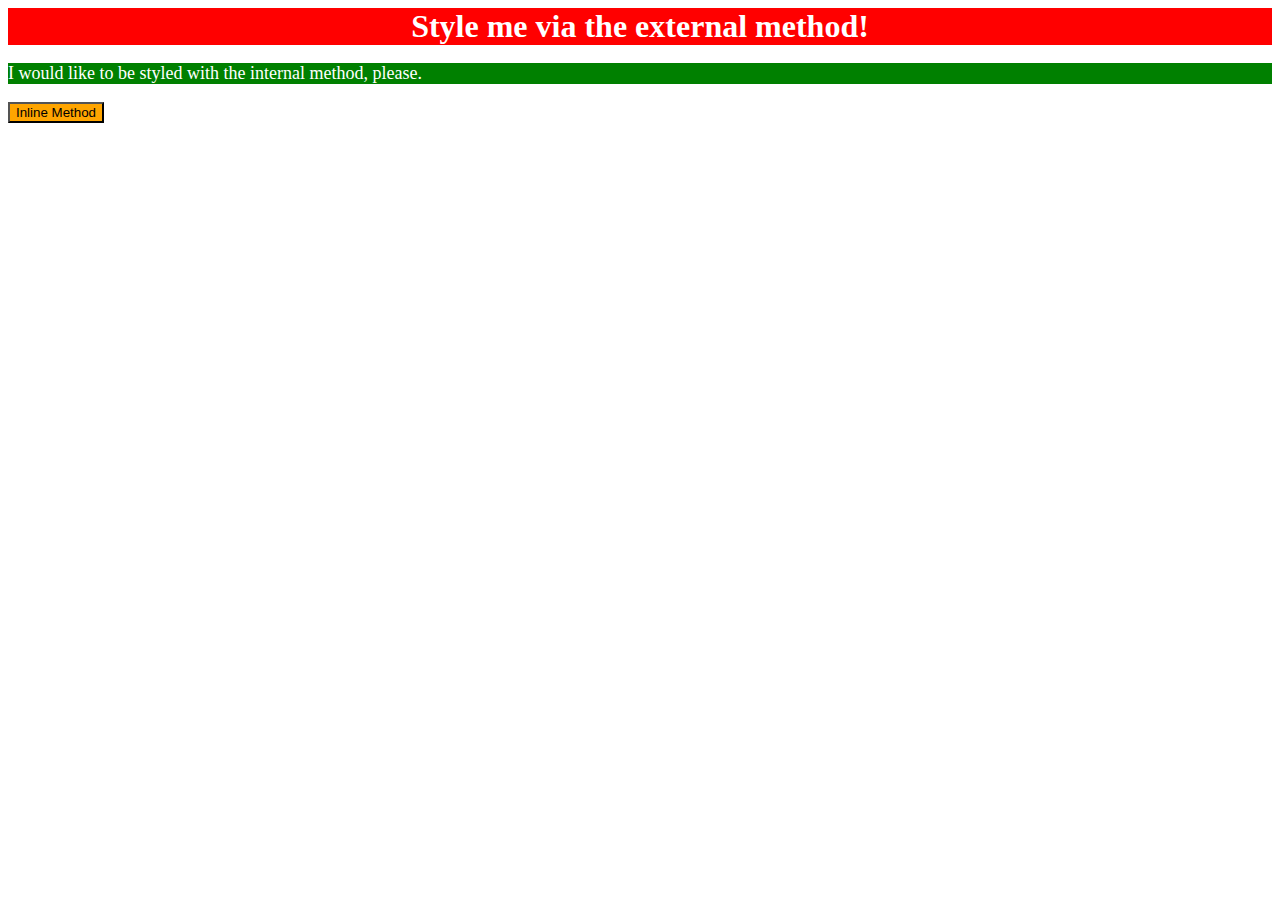
==== foundations/01-css-methods/inline-css/index.html @ 55f63cc1 "feat(external-and-internal-css): created external and internal css" ====
<!DOCTYPE html>
<html lang="en">
  <head>
    <meta charset="UTF-8">
    <meta http-equiv="X-UA-Compatible" content="IE=edge">
    <meta name="viewport" content="width=device-width, initial-scale=1.0">
    <link rel="stylesheet" href="style.css">
    <title>Methods for Adding CSS</title>
  </head>
  <body>
    <div>Style me via the external method!</div>
    <p>I would like to be styled with the internal method, please.</p>
    <button>Inline Method</button>
  </body>
</html>
---- foundations/01-css-methods/inline-css/style.css ----
div {
    background-color: red;
    color: white;
    font-size: 32px;
    text-align: center;
    font-weight: bold;
}

p {
    background-color: green;
    color: white;
    font-size: 18px;
}

button {
    background-color: orange
}
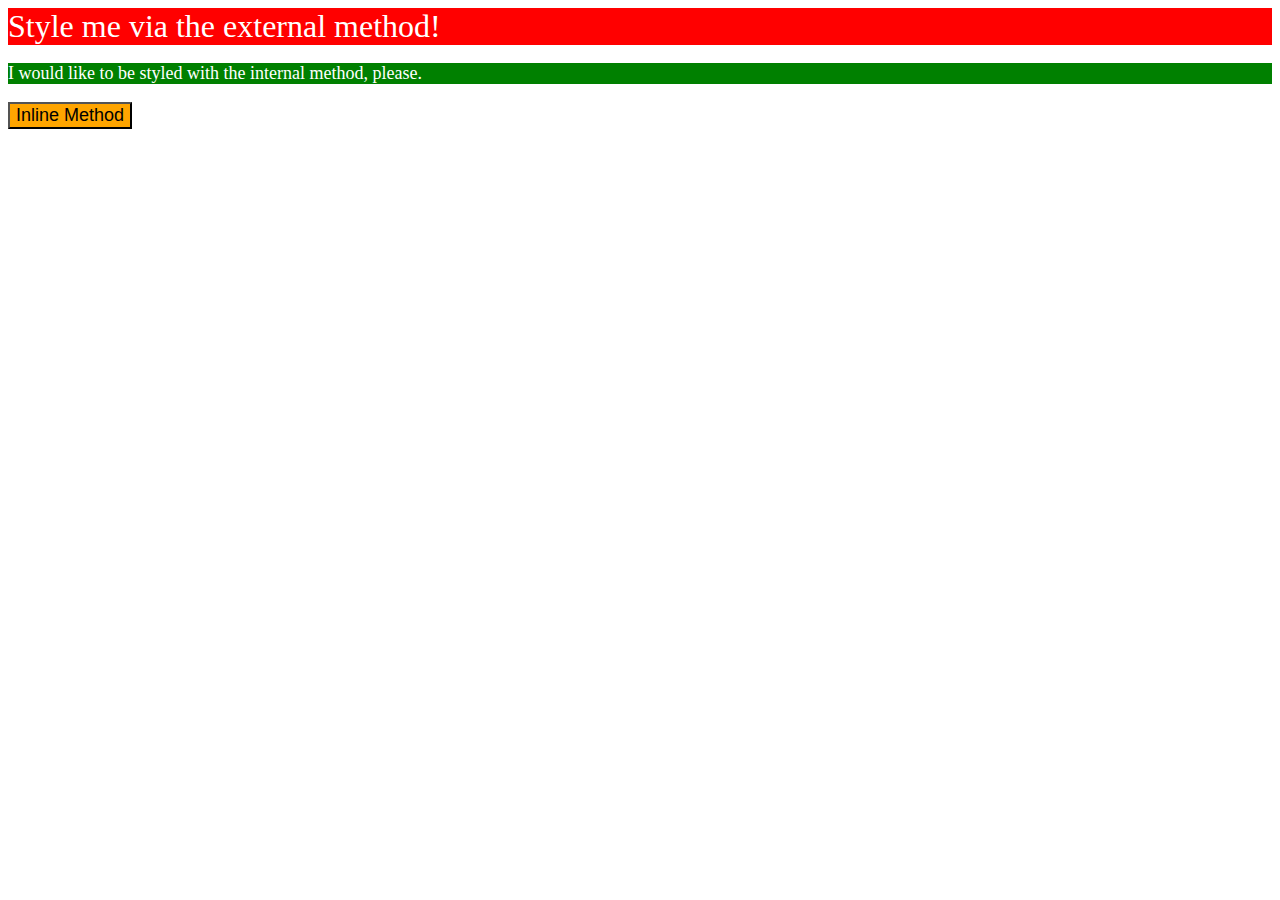
==== commit e87bb36c: "feat(inline-style): added inline styles and corrected mistakes with not add font size for the button" ====
--- a/foundations/01-css-methods/inline-css/index.html
+++ b/foundations/01-css-methods/inline-css/index.html
@@ -8,8 +8,8 @@
     <title>Methods for Adding CSS</title>
   </head>
   <body>
-    <div>Style me via the external method!</div>
-    <p>I would like to be styled with the internal method, please.</p>
-    <button>Inline Method</button>
+    <div style="background-color: red; color: white; font-size: 32px;">Style me via the external method!</div>
+    <p style="background-color: green; color: white; font-size: 18px;">I would like to be styled with the internal method, please.</p>
+    <button style="background-color: orange; font-size: 18px;">Inline Method</button>
   </body>
 </html>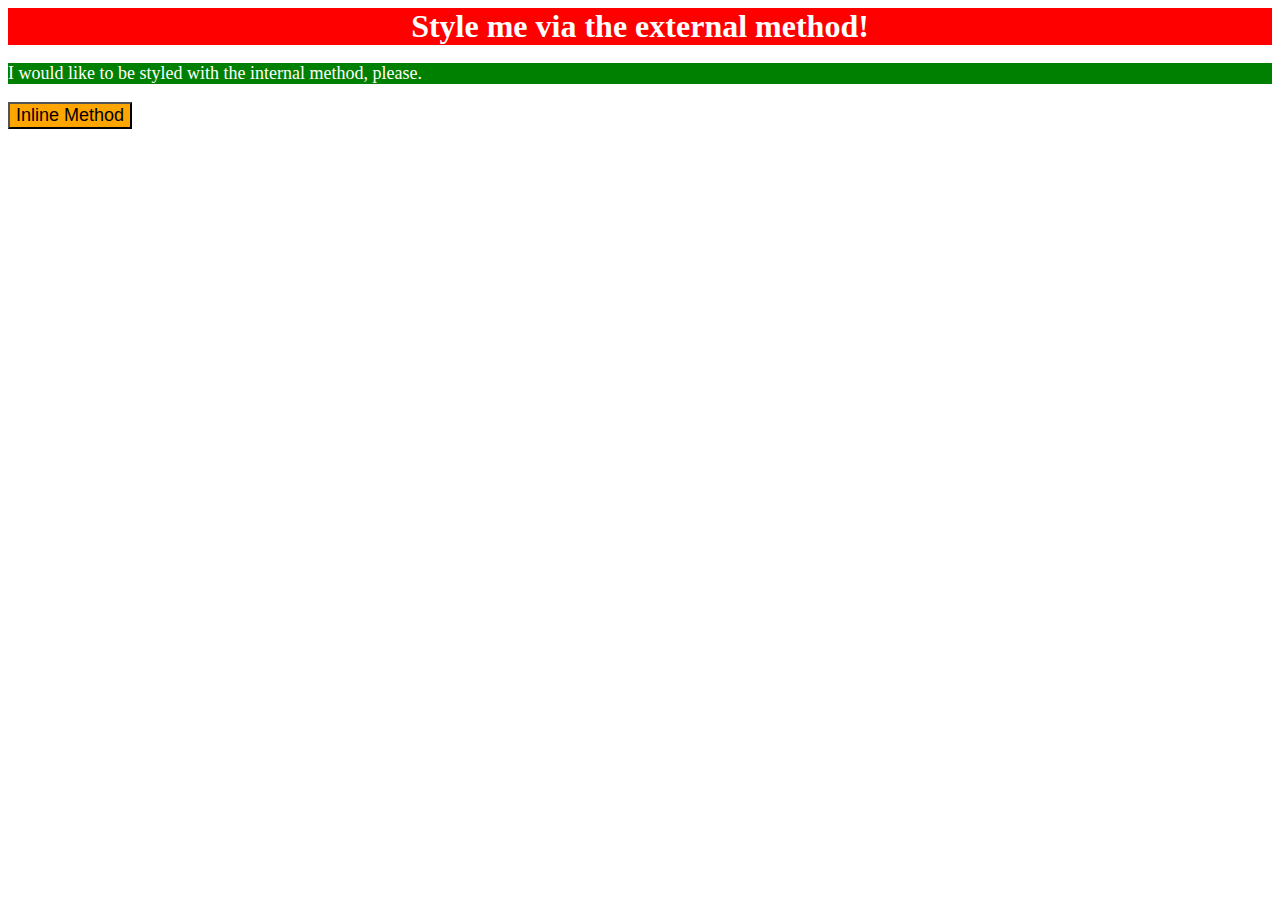
==== commit efe3018a: "feat(class): added style to class" ====
--- a/foundations/01-css-methods/inline-css/index.html
+++ b/foundations/01-css-methods/inline-css/index.html
@@ -8,7 +8,7 @@
     <title>Methods for Adding CSS</title>
   </head>
   <body>
-    <div style="background-color: red; color: white; font-size: 32px;">Style me via the external method!</div>
+    <div style="background-color: red; color: white; font-size: 32px; text-align: center; font-weight: bold;">Style me via the external method!</div>
     <p style="background-color: green; color: white; font-size: 18px;">I would like to be styled with the internal method, please.</p>
     <button style="background-color: orange; font-size: 18px;">Inline Method</button>
   </body>
